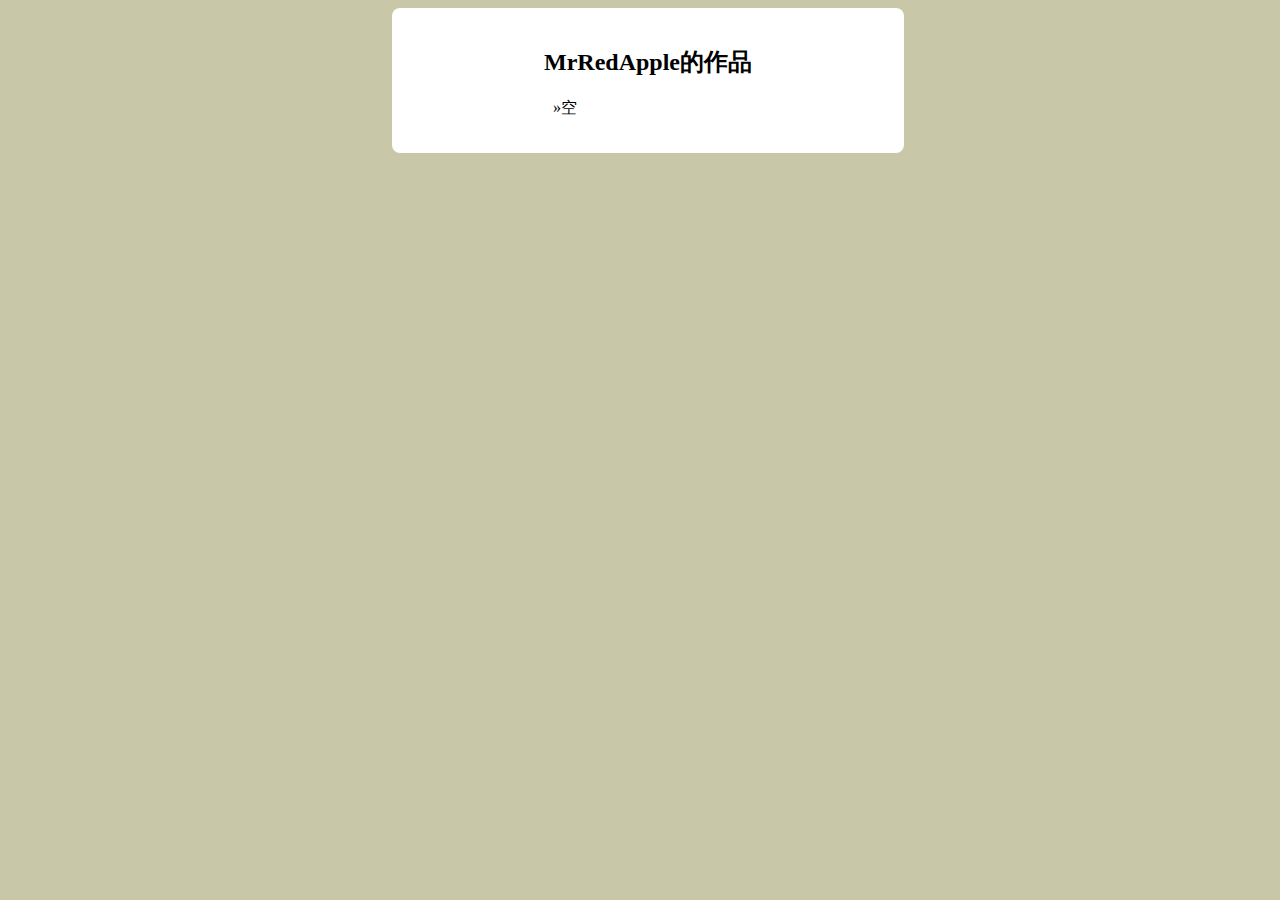
==== works/index.html @ 00b54405 "Model used" ====
<!DOCTYPE html>
<html lang="en">
<head>
    <meta charset="UTF-8">
    <title>MrRedApple的个人主页</title>
    <link rel="shortcut icon" href="/favicon.ico?">
    <link rel="stylesheet" href="/wres/default.css">
    <link rel="stylesheet" href="/wres/home-index.css">
    <meta name="viewport" content="width=device-width, initial-scale=1, maximum-scale=1" />
</head>
<body>
<div id="hf">
    <div id="home">
        <br>
        <h2><a href="/home">MrRedApple的作品</a></h2>
        <ul id="frame">
            <li class="oli">»<a>空</a></li>
        </ul>
        <br>
    </div>
</div>
</body>
</html>
---- wres/default.css ----
body {
    background-color: #c8c8a9;
    margin: 0;
}

div#page {
    margin: 8px;
}

div#hf {
    margin: 8px;
}

a {
    text-decoration: none;
    color: #000000;
    transition: 0.2s;
    -webkit-transition: 0.2s;
}

a:hover {
    color: #ffffff;
    background-color: #333333;
}

div.modal {
    background-color: #000000e6;
    display: none;
    position: fixed;
    z-index: 1;
    left: 0;
    top: 0;
    width: 100%;
    height: 100%;
    transition: 0.5s;
    -webkit-transition: 0.5s;
}

div.mf {
    position: relative;
    left: 30%;
    width: 40%;
}

div.mf h2 {
    text-align: center;
}

div#tf:hover {
    background-color: #333333;
    color: #ffffff;
}

a.close {
    color:#ffffff;
    font-weight: bold;
    font-size: 40px;
    margin-left: 95%;
}

a.close:hover {
    background-color: #00000000;
    color: #aaaaaa;
}

a#HeaderIcon {
    width: 72px;
    height: 72px;
    position: absolute;
    top: 0;
    left: 0;
    margin-left: 20%;
    background-image: url("/wres/icon.jpg");
    background-size: 72px 72px;
    -webkit-transition-duration: 0.1s;
    transition-duration: 0.1s;
}

a#HeaderIcon:hover {
    opacity: 0.9;
}

header {
    height: 72px;
    background-color: #333333;
}

ul.header {
    float: right;
    list-style-type: none;
    padding: 0;
    margin: 9px 20% 9px 0;
    overflow: hidden;
    display: block;
}

li.header {
    float: right;
}

li.header a {
    color: #e0e0e0;
    font-size: 20px;
    display: block;
    text-align: center;
    padding: 14px 16px;
    text-decoration: none;
    -webkit-transition-duration: 0.1s;
    transition-duration: 0.1s;
}

li.header a:hover {
    color: #aaaaaa;
}

@media only screen and (max-width: 1000px) {

    div.mf {
        position: relative;
        left: 0;
        width: 100%;
    }

}
---- wres/home-index.css ----
ul {
    list-style-type: none;
}

div#hf {
    position: relative;
    left: 30%;
    width: 40%;
}

div#home {
    border-radius: 8px;
    background-color: #ffffff;
    width: 100%;
}

h2 {
    text-align: center;
}

ul#frame {
    position: relative;
    left: 50%;
    width: 40%;
}

li.oli {
    position: relative;
    left: -135px;
}

li.tli {
    position: relative;
    left: -13.5px;
}

@media only screen and (max-width: 1000px) {
    div#hf {
        position: relative;
        left: 0;
        width: 100%;
    }
}
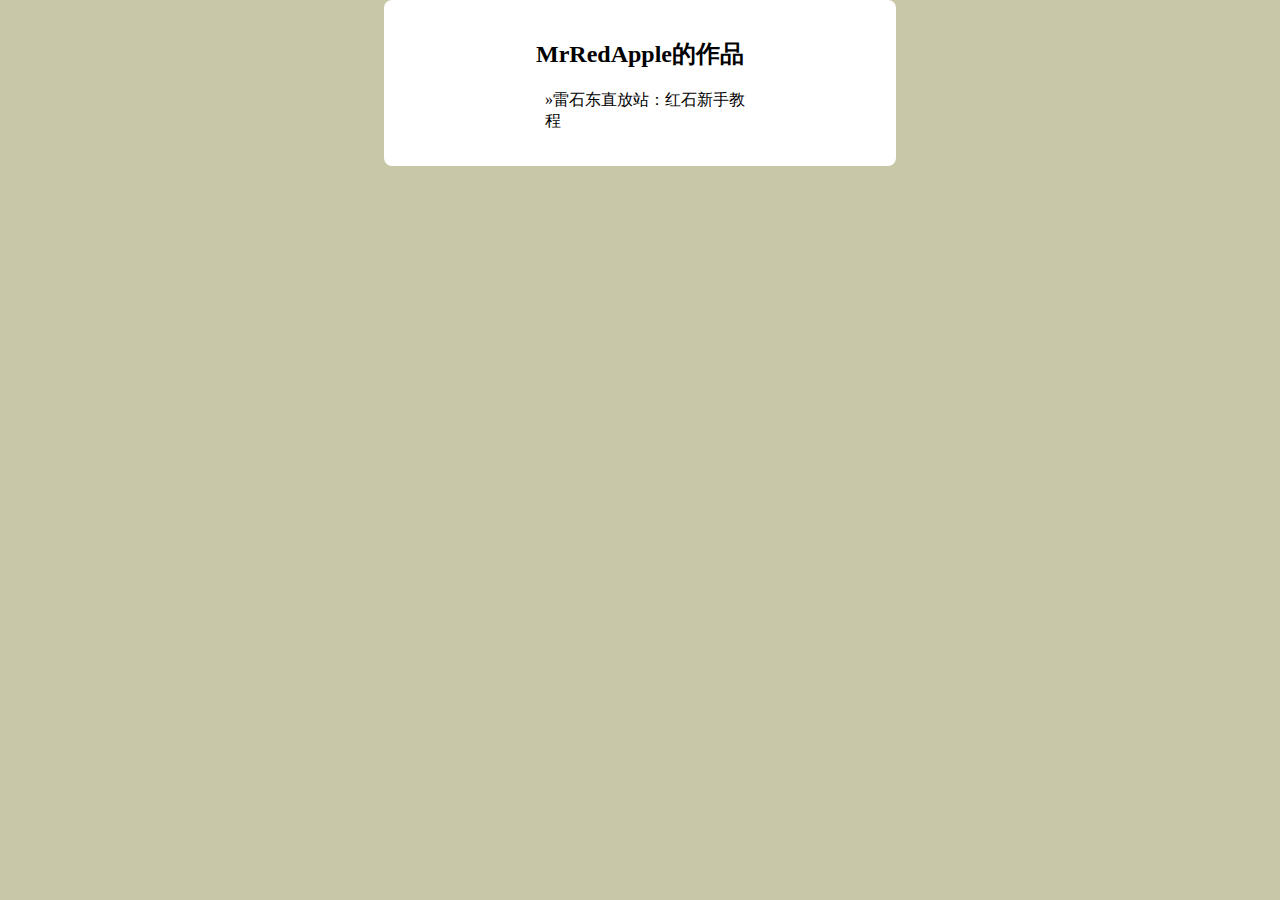
==== commit 9992f9db: "2020062401 雷石东直放站：红石新手教程" ====
--- a/works/index.html
+++ b/works/index.html
@@ -14,7 +14,7 @@
         <br>
         <h2><a href="/home">MrRedApple的作品</a></h2>
         <ul id="frame">
-            <li class="oli">»<a>空</a></li>
+            <li class="oli">»<a href="2020062401.html">雷石东直放站：红石新手教程</a></li>
         </ul>
         <br>
     </div>
--- a/wres/default.css
+++ b/wres/default.css
@@ -1,14 +1,6 @@
 body {
     background-color: #c8c8a9;
     margin: 0;
-}
-
-div#page {
-    margin: 8px;
-}
-
-div#hf {
-    margin: 8px;
 }
 
 a {
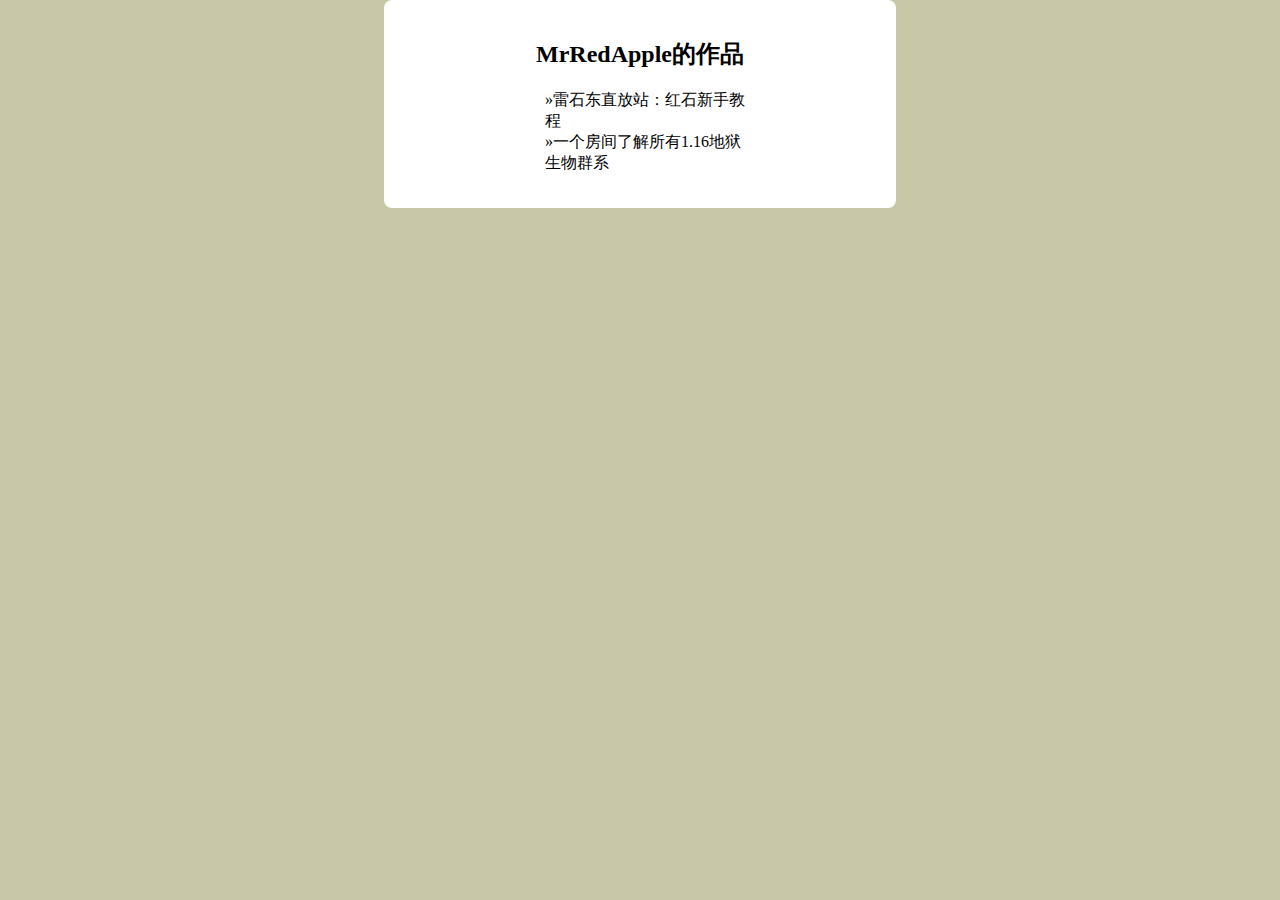
==== commit e9d0f814: "2020072901 一个房间了解所有1.16地狱生物群系" ====
--- a/works/index.html
+++ b/works/index.html
@@ -15,6 +15,7 @@
         <h2><a href="/home">MrRedApple的作品</a></h2>
         <ul id="frame">
             <li class="oli">»<a href="2020062401.html">雷石东直放站：红石新手教程</a></li>
+            <li class="oli">»<a href="2020072901.html">一个房间了解所有1.16地狱生物群系</a></li>
         </ul>
         <br>
     </div>
